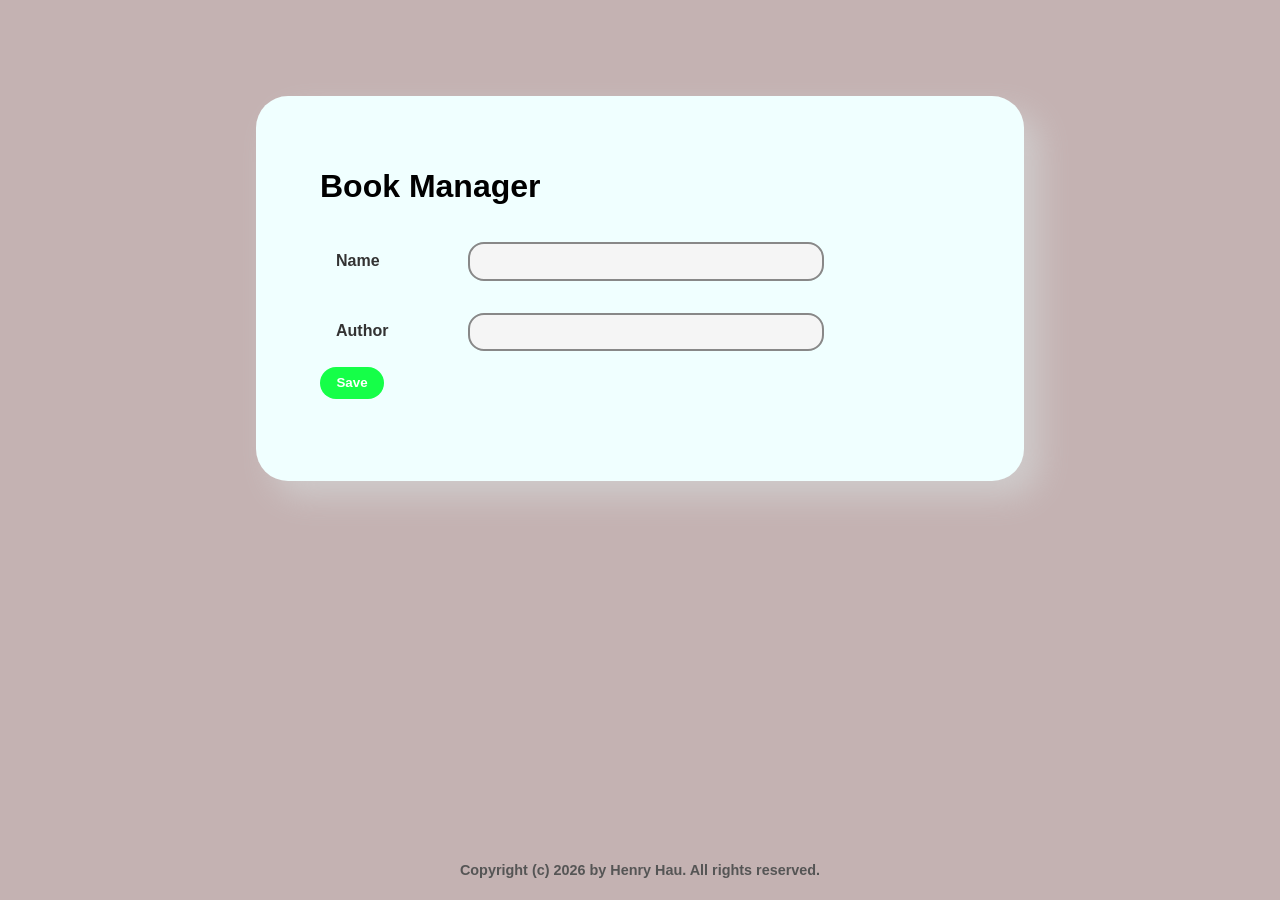
==== 10-books-manager/Book/index.html @ 1ca2594b "init: initial commit" ====
<!DOCTYPE html>
<html lang="en">

<head>
    <meta charset="UTF-8">
    <meta name="viewport" content="width=device-width, initial-scale=1.0">
    <title>Document</title>
    <link rel="stylesheet" href="style.css">
</head>

<body>
    <div class="container">
        <h1 class="myH1">Book Manager</h1>
        <div id="head">
            <div>
                <label class="lbl">Name</label>
                <input type="text" id="name">
            </div>
            <div>
                <label class="lbl">Author</label>
                <input type="text" id="author">
            </div>
            <button class="btn" id="btnSubmit" type="submit">Save</button>
        </div>
        <br>
        <div id="displayBox">
        </div>
    </div>
    <script src="script.js"></script>
</body>
<footer>
    <p class="copyright">Copyright (c) 2026 by Henry Hau. All rights reserved.</p>
</footer>

</html>
---- 10-books-manager/Book/style.css ----
html {
    background-color: rgb(196, 178, 178);
    font-family: Arial, Helvetica, sans-serif;
    font-size: 1rem;
}

.container {
    width: 40rem;
    margin: 6rem auto;
    padding: 4rem;
    background-color: azure;
    border-radius: 2rem;
    box-shadow: 1rem 1rem 2rem rgb(207, 203, 203);
}

.myH1 {
    margin-top: 0.5rem;
}

/*FORM INPUTS */

.lbl {
    display: inline-block;
    width: 6rem;
    font-weight: bold;
    color: #333;
    margin: 1rem;
}

input {
    width: 20rem;
    padding: 0.6rem 1rem;
    border: 0.15rem solid #888;
    border-radius: 1rem;
    background-color: #f5f5f5;
    margin: 1rem;
}

input:hover {
    box-shadow: 0.5rem 0.5rem 1rem #c2b7b7;
}

input:focus {
    outline: none;
    border-color: rgb(21, 255, 72);
    box-shadow: 0 0 0.8rem rgba(21, 255, 72, 0.2);
}


/*TABLE STYLES */
table {
    width: 100%;
    margin-top: 1.5rem;
    border-collapse: separate;
    border-spacing: 0;
    border: 0.15rem solid #eaeaea;
    border-radius: 1rem;
    overflow: hidden;
}

th,
td {
    padding: 1.2rem 1rem;
    border-bottom: 0.15rem solid #eaeaea;
    border-right: 0.15rem solid #eaeaea;
    text-align: left;
    vertical-align: middle;
}

th {
    background-color: #f4f4f4;
    color: #333;
    font-weight: bold;
}

th:last-child,
td:last-child {
    border-right: none;
}

tr:last-child td {
    border-bottom: none;
}

table th:nth-child(1) {
    width: 10%;
}

table th:nth-child(2) {
    width: 35%;
}

table th:nth-child(3) {
    width: 40%;
}

table th:nth-child(4) {
    width: 15%;
    text-align: center;
}

/*BUTTON STYLES*/
.btn {
    width: 4rem;
    height: 2rem;
    color: white;
    font-weight: bold;
    background-color: rgb(21, 255, 72);
    border-style: none;
    border-radius: 2rem;
    cursor: pointer;
}

.btn:hover {
    box-shadow: 0.5rem 0.5rem 1rem rgb(156, 150, 150);
}

.btnDel {
    width: 4rem;
    height: 2rem;
    color: white;
    font-weight: bold;
    background-color: rgb(243, 26, 26);
    border-style: none;
    border-radius: 2rem;
    cursor: pointer;
}

.btn:active,
.btnDel:active {
    transform: scale(0.95);
}

.copyright {
    position: fixed;
    bottom: 0.5rem;
    left: 50%;
    transform: translateX(-50%);
    font-size: 0.9rem;
    color: #555;
    font-weight: bold;
    z-index: 9999;
}
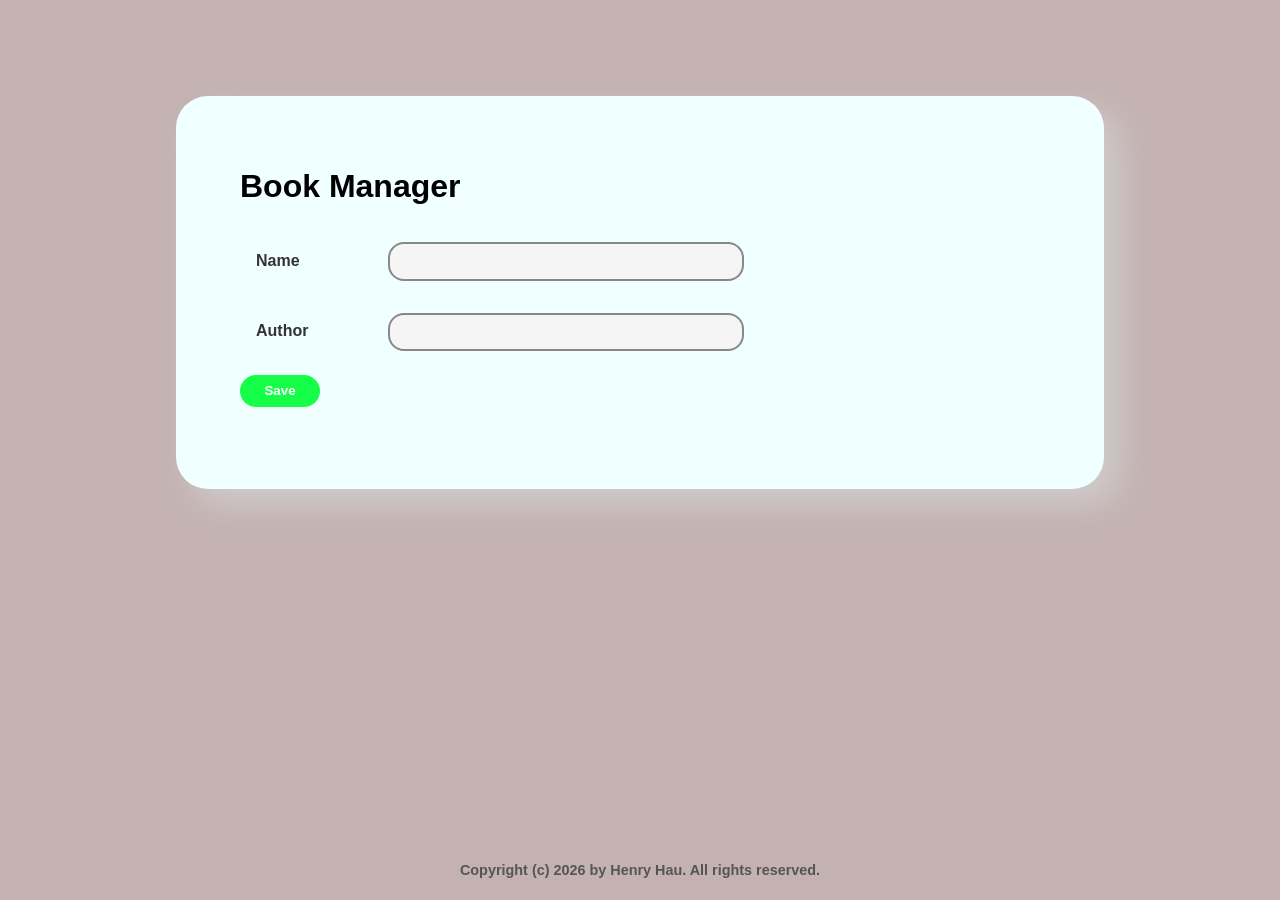
==== commit d0df523e: "feat: refactor book update flow using interactive edit modal" ====
--- a/10-books-manager/Book/index.html
+++ b/10-books-manager/Book/index.html
@@ -26,6 +26,22 @@
         <div id="displayBox">
         </div>
     </div>
+    <dialog id="editDialog">
+        <h3>Update Book</h3>
+        <div>
+            <label>New Name:</label>
+            <input type="text" id="editName">
+        </div>
+        <div>
+            <label>New Author:</label>
+            <input type="text" id="editAuthor">
+        </div>
+        <div style="text-align: right;">
+            <button class="btnDel" id="btnCancel"
+                onclick="document.getElementById('editDialog').close()">Cancel</button>
+            <button class="btn" id="btnSaveUpdate">Save</button>
+        </div>
+    </dialog>
     <script src="script.js"></script>
 </body>
 <footer>
--- a/10-books-manager/Book/style.css
+++ b/10-books-manager/Book/style.css
@@ -5,7 +5,7 @@
 }
 
 .container {
-    width: 40rem;
+    width: 50rem;
     margin: 6rem auto;
     padding: 4rem;
     background-color: azure;
@@ -87,21 +87,22 @@
 }
 
 table th:nth-child(2) {
+    width: 30%;
+}
+
+table th:nth-child(3) {
     width: 35%;
 }
 
-table th:nth-child(3) {
-    width: 40%;
-}
-
 table th:nth-child(4) {
-    width: 15%;
+    width: 25%;
     text-align: center;
 }
 
 /*BUTTON STYLES*/
 .btn {
-    width: 4rem;
+    width: 5rem;
+    margin-top: 0.5rem;
     height: 2rem;
     color: white;
     font-weight: bold;
@@ -111,7 +112,8 @@
     cursor: pointer;
 }
 
-.btn:hover {
+.btn:hover,
+.btnDel:hover {
     box-shadow: 0.5rem 0.5rem 1rem rgb(156, 150, 150);
 }
 
@@ -140,4 +142,17 @@
     color: #555;
     font-weight: bold;
     z-index: 9999;
+}
+
+dialog {
+    border: none;
+    border-radius: 1.5rem;
+    padding: 2rem;
+    box-shadow: 0 1rem 3rem rgba(0, 0, 0, 0.3);
+    width: 25rem;
+}
+
+dialog::backdrop {
+    background-color: rgba(0, 0, 0, 0.5);
+    backdrop-filter: blur(4px);
 }
